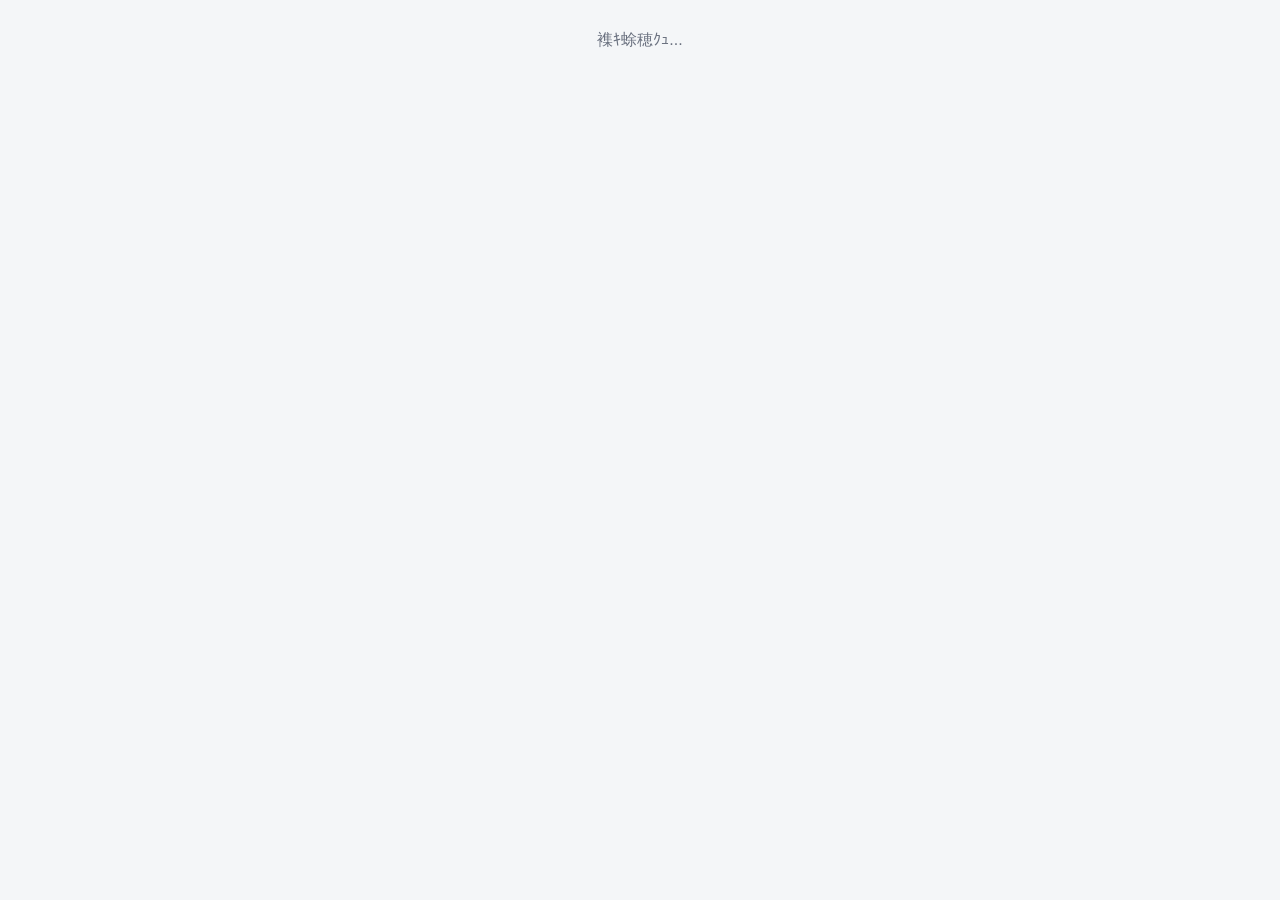
==== index.html @ fdea3d31 "Update SlotTracker 2026-10-07 01:52:30" ====
﻿<!DOCTYPE html>
<html lang="ja">
<head>
    <meta charset="utf-8" />
    <meta name="viewport" content="width=device-width, initial-scale=1.0, viewport-fit=cover" />
    <meta name="theme-color" content="#111827" />
    <meta name="apple-mobile-web-app-capable" content="yes" />
    <meta name="apple-mobile-web-app-status-bar-style" content="default" />
    <meta name="apple-mobile-web-app-title" content="蜿取髪邂｡逅・ />
    <title>譛溷ｾ・､繝ｻ蜿取髪邂｡逅・/title>
    <base href="/slot-tracker.github.io/" />
    <link rel="stylesheet" href="css/app.css" />
    <link href="manifest.json" rel="manifest" />
    <link rel="apple-touch-icon" sizes="192x192" href="icon-192.png" />
    <link rel="apple-touch-icon" sizes="512x512" href="icon-512.png" />
</head>
<body>
    <div id="app"><div class="boot">襍ｷ蜍穂ｸｭ...</div></div>
    <div id="blazor-error-ui">繧ｨ繝ｩ繝ｼ縺檎匱逕溘＠縺ｾ縺励◆縲・a href="." class="reload">蜀崎ｪｭ縺ｿ霎ｼ縺ｿ</a></div>
    <script>
        // 襍ｷ蜍募､ｱ謨玲凾縺ｫ縲瑚ｵｷ蜍穂ｸｭ...縲阪・縺ｾ縺ｾ蝗ｺ縺ｾ繧峨↑縺・ｈ縺・∵怙菴朱剞縺ｮ險ｺ譁ｭ陦ｨ遉ｺ繧定｡後≧縲・        window.addEventListener('error', event => {
            const boot = document.querySelector('#app .boot');
            if (boot) boot.textContent = '襍ｷ蜍輔お繝ｩ繝ｼ: ' + (event.message || 'JavaScript縺ｮ隱ｭ縺ｿ霎ｼ縺ｿ縺ｫ螟ｱ謨励＠縺ｾ縺励◆');
        });
        window.addEventListener('unhandledrejection', event => {
            const boot = document.querySelector('#app .boot');
            if (boot) boot.textContent = '襍ｷ蜍輔お繝ｩ繝ｼ: ' + (event.reason?.message || event.reason || '蛻晄悄蛹悶↓螟ｱ謨励＠縺ｾ縺励◆');
        });
        setTimeout(() => {
            const boot = document.querySelector('#app .boot');
            if (boot && boot.textContent.includes('襍ｷ蜍穂ｸｭ')) {
                boot.innerHTML = '襍ｷ蜍輔↓譎る俣縺後°縺九▲縺ｦ縺・∪縺吶・br><button onclick="location.reload()">蜀崎ｪｭ縺ｿ霎ｼ縺ｿ</button>';
            }
        }, 12000);
    </script>
    <script src="js/appDb.js"></script>
    <script src="_framework/blazor.webassembly.js"></script>
    <script>
        if ('serviceWorker' in navigator) {
            navigator.serviceWorker.register('service-worker.js', { updateViaCache: 'none' });
        }
    </script>
</body>
</html>
---- css/app.css ----
:root{font-family:-apple-system,BlinkMacSystemFont,"Segoe UI",sans-serif;color:#111827;background:#f4f6f8;font-synthesis:none;-webkit-text-size-adjust:100%}*{box-sizing:border-box}body{margin:0;background:#f4f6f8;color:#111827;-webkit-font-smoothing:antialiased;overscroll-behavior-y:none}button,input,select,textarea{font:inherit;font-size:16px;-webkit-tap-highlight-color:transparent}button,a{touch-action:manipulation}.app-shell{min-height:100vh;min-height:100svh;padding-bottom:calc(82px + env(safe-area-inset-bottom))}.topbar{position:sticky;top:0;z-index:10;background:#111827;color:#fff;padding:calc(12px + env(safe-area-inset-top)) 16px 12px}.app-title{font-weight:800;font-size:17px}.app-subtitle{font-size:11px;opacity:.7;margin-top:1px}.main-content{width:min(760px,100%);margin:0 auto;padding:16px}.page-title{font-size:24px;margin:4px 0 14px}.panel{background:#fff;border:1px solid #e5e7eb;border-radius:18px;padding:16px;margin-bottom:14px}.panel h2{font-size:18px;margin:0 0 12px}.hero-panel h2{font-size:23px;margin:2px 0 4px}.eyebrow{font-size:12px;font-weight:700;color:#6b7280;text-transform:uppercase;letter-spacing:.06em}.muted{color:#6b7280}.small{font-size:12px}.center{text-align:center}.row-between{display:flex;justify-content:space-between;align-items:center}.gap{gap:12px}.right{display:flex;align-items:center;gap:10px}.form-grid{display:grid;grid-template-columns:1fr 1fr;gap:12px}.field{display:flex;flex-direction:column;gap:6px;min-width:0}.field.full{grid-column:1/-1}.field span{font-size:13px;font-weight:700;color:#374151}.field input,.field select,.field textarea,.form-grid input,.form-grid select,.form-grid textarea{width:100%;min-height:46px;border:1px solid #d1d5db;border-radius:12px;padding:10px 12px;background:#fff;color:#111827}.field textarea{resize:vertical}.primary,.secondary,.danger,.button{display:inline-flex;align-items:center;justify-content:center;min-height:44px;border-radius:12px;padding:10px 14px;text-decoration:none;font-weight:700;border:0;cursor:pointer}.primary{background:#111827;color:#fff}.secondary{background:#fff;color:#111827;border:1px solid #d1d5db}.danger{background:#b91c1c;color:#fff}.compact{min-height:38px;padding:7px 10px;font-size:13px}.big-action{width:100%;min-height:52px;margin-top:14px}.secondary:disabled{opacity:.45}.status-message{padding:10px 12px;border-radius:10px;margin:10px 0;font-size:14px}.status-message.ok{background:#ecfdf5;color:#065f46}.status-message.error{background:#fef2f2;color:#991b1b}.kpi-grid{display:grid;gap:8px;margin-top:14px}.kpi-grid.two{grid-template-columns:1fr 1fr}.kpi-grid.three{grid-template-columns:repeat(3,1fr)}.kpi{background:#f9fafb;border-radius:12px;padding:11px;min-width:0}.kpi span{display:block;color:#6b7280;font-size:11px;margin-bottom:4px}.kpi strong{display:block;font-size:16px;overflow-wrap:anywhere}.kpi.emphasis strong{font-size:21px}.compact-kpis{margin:12px 0}.active-play{border-color:#9ca3af}.badge{font-size:11px;background:#f3f4f6;border-radius:999px;padding:5px 8px;color:#4b5563}.stack-list{display:flex;flex-direction:column;gap:8px}.list-card{display:flex;justify-content:space-between;align-items:center;gap:12px;border:1px solid #e5e7eb;border-radius:12px;padding:12px;color:#111827;text-decoration:none;background:#fff}.list-card.no-link{cursor:default}.empty{padding:18px;text-align:center;color:#6b7280;background:#f9fafb;border-radius:12px}.history-card summary{cursor:pointer;list-style:none}.history-card summary::-webkit-details-marker{display:none}.details-body{border-top:1px solid #e5e7eb;margin-top:14px;padding-top:14px;display:flex;flex-direction:column;gap:9px}.money{white-space:nowrap;font-weight:800}.plus{color:#047857}.minus{color:#b91c1c}.filter-grid{display:grid;grid-template-columns:1fr 1fr;gap:10px;margin-bottom:10px}.danger-zone{border-color:#fecaca}.calc-preview{display:grid;grid-template-columns:repeat(3,1fr);gap:8px;margin-top:14px}.calc-preview>div{background:#f9fafb;padding:10px;border-radius:10px}.calc-preview span{display:block;font-size:11px;color:#6b7280}.calc-preview strong{display:block;margin-top:4px}.month-switcher{display:flex;align-items:center;justify-content:space-between;margin-bottom:12px}.icon-button{width:44px;height:44px;border-radius:12px;border:1px solid #d1d5db;background:#fff;font-size:28px}.calendar-grid{display:grid;grid-template-columns:repeat(7,1fr);gap:4px}.calendar-grid.weekday{margin-bottom:5px;text-align:center;font-size:11px;color:#6b7280}.calendar-day{min-width:0;min-height:68px;border:1px solid #e5e7eb;border-radius:9px;background:#fff;padding:5px;display:flex;flex-direction:column;align-items:flex-start;gap:3px}.calendar-day.blank{border:0;background:transparent}.calendar-day.selected{outline:2px solid #111827}.day-number{font-size:12px;font-weight:700}.day-money{font-size:10px;font-weight:800;max-width:100%;overflow:hidden}.day-count{font-size:9px;color:#6b7280}.table-scroll{overflow-x:auto}.data-table{width:100%;border-collapse:collapse;white-space:nowrap;font-size:13px}.data-table th,.data-table td{padding:9px 8px;border-bottom:1px solid #e5e7eb;text-align:right}.data-table th:first-child,.data-table td:first-child{text-align:left}.data-table tfoot th{border-top:2px solid #d1d5db}.chart-wrap{width:100%;margin-top:10px}.chart-wrap svg{width:100%;height:auto;display:block;background:#f9fafb;border-radius:12px}.zero-line{stroke:#d1d5db;stroke-width:1}.chart-line{fill:none;stroke-width:3;stroke-linecap:round;stroke-linejoin:round}.chart-line.actual,.legend-line.actual{stroke:#111827;background:#111827}.chart-line.expected,.legend-line.expected{stroke:#9ca3af;background:#9ca3af;stroke-dasharray:5 4}.legend{display:flex;gap:16px;font-size:12px;color:#6b7280;margin-top:8px}.legend span{display:flex;align-items:center;gap:5px}.legend-line{display:inline-block;width:18px;height:3px}.time-bar{height:16px;border-radius:999px;background:#e5e7eb;overflow:hidden;margin:12px 0}.time-bar span{display:block;height:100%;background:#111827;border-radius:999px}.bar-row{margin-top:14px}.bar-label{display:flex;justify-content:space-between;gap:10px;font-size:13px}.bar-track{height:9px;border-radius:99px;background:#f3f4f6;margin-top:6px;overflow:hidden}.bar-track span{display:block;height:100%;border-radius:99px}.bar-positive{background:#4b5563}.bar-negative{background:#9ca3af}.bottom-nav{position:fixed;left:0;right:0;bottom:0;z-index:20;display:grid;grid-template-columns:repeat(5,1fr);padding:7px max(8px,env(safe-area-inset-right)) calc(7px + env(safe-area-inset-bottom)) max(8px,env(safe-area-inset-left));background:#fff;border-top:1px solid #e5e7eb}.bottom-nav a{min-height:50px;color:#6b7280;text-decoration:none;display:flex;flex-direction:column;align-items:center;justify-content:center;gap:2px;border-radius:10px}.bottom-nav a.active{color:#111827;background:#f3f4f6}.bottom-nav a span{font-size:19px}.bottom-nav small{font-size:10px}.boot{padding:30px;text-align:center;color:#6b7280}#blazor-error-ui{display:none;position:fixed;bottom:0;left:0;right:0;background:#fef2f2;color:#991b1b;padding:12px;z-index:99}@media(max-width:420px){.main-content{padding:12px}.form-grid{grid-template-columns:1fr}.field.full{grid-column:auto}.kpi-grid.three{grid-template-columns:repeat(3,1fr)}.kpi{padding:9px}.kpi strong{font-size:14px}.calendar-day{min-height:60px;padding:4px}.calc-preview{grid-template-columns:1fr}}

input[type="date"],input[type="datetime-local"],input[type="month"],input[type="time"]{min-width:0;max-width:100%}
.machine-picker{position:relative;min-width:0}.machine-picker>input{width:100%;min-height:46px;border:1px solid #d1d5db;border-radius:12px;padding:10px 12px;background:#fff;color:#111827}.machine-suggestions{margin-top:6px;border:1px solid #d1d5db;border-radius:12px;background:#fff;overflow:hidden}.machine-suggestions button{display:block;width:100%;min-height:46px;padding:10px 12px;border:0;border-bottom:1px solid #f3f4f6;background:#fff;color:#111827;text-align:left}.machine-suggestions button:last-child{border-bottom:0}.machine-suggestions button:active{background:#f3f4f6}
@media (prefers-reduced-motion:no-preference){.primary,.secondary,.danger,.button,.icon-button,.calendar-day,.bottom-nav a{transition:transform .08s ease,background-color .12s ease,opacity .12s ease}.primary:active,.secondary:active,.danger:active,.button:active,.icon-button:active,.calendar-day:active,.bottom-nav a:active{transform:scale(.985)}}

/* Lazy master pickers: iPhone-friendly, no datalist dependency */
.shop-picker,.machine-picker{position:relative;min-width:0}
.shop-picker>input,.machine-picker>input{width:100%;min-height:46px;border:1px solid #d1d5db;border-radius:12px;padding:10px 12px;background:#fff;color:#111827}
.prefecture-tabs{display:grid;grid-template-columns:1fr 1fr;gap:8px;margin-bottom:8px}
.prefecture-tabs button{min-height:44px;border:1px solid #d1d5db;border-radius:11px;background:#fff;font-weight:700;color:#374151}
.prefecture-tabs button.selected{background:#111827;color:#fff;border-color:#111827}
.picker-note{font-size:12px;color:#6b7280;margin-top:6px}
.picker-suggestions,.machine-suggestions{margin-top:6px;border:1px solid #d1d5db;border-radius:12px;background:#fff;overflow:hidden;max-height:320px;overflow-y:auto;-webkit-overflow-scrolling:touch}
.picker-suggestions button,.machine-suggestions button{display:block;width:100%;min-height:48px;padding:10px 12px;border:0;border-bottom:1px solid #f3f4f6;background:#fff;color:#111827;text-align:left}
.picker-suggestions button:last-child,.machine-suggestions button:last-child{border-bottom:0}
.picker-suggestions button:active,.machine-suggestions button:active{background:#f3f4f6}

/* Recent shop/machine history shown above normal search results. */
.picker-section-title{margin-top:10px;margin-bottom:6px;font-size:12px;font-weight:800;color:#374151}
.recent-picker-list{display:flex;gap:8px;overflow-x:auto;padding:1px 1px 5px;scrollbar-width:none;-webkit-overflow-scrolling:touch}
.recent-picker-list::-webkit-scrollbar{display:none}
.recent-picker-list button{flex:0 0 auto;max-width:min(270px,82vw);min-height:46px;border:1px solid #d1d5db;border-radius:12px;background:#f9fafb;color:#111827;padding:8px 11px;text-align:left;display:grid;grid-template-columns:minmax(0,1fr) auto;align-items:center;gap:9px}
.recent-picker-main{overflow:hidden;text-overflow:ellipsis;white-space:nowrap;font-weight:700}
.recent-picker-meta{font-size:11px;color:#6b7280;white-space:nowrap}
.recent-picker-list button:active{background:#f3f4f6;transform:scale(.985)}

.file-import-row {
    margin-top: 12px;
}

.secondary-link {
    display: inline-flex;
    min-height: 44px;
    align-items: center;
    padding: 0 14px;
    border: 1px solid var(--border, #d8dee9);
    border-radius: 12px;
    text-decoration: none;
    font-weight: 600;
}

/* =========================================================
   Responsive layout 2026-10-06
   Mobile: bottom navigation / one-column forms
   Desktop: left navigation / wider content
   ========================================================= */
html,body,#app{width:100%;max-width:100%;min-height:100%;overflow-x:hidden}
main,section,form,details,summary,.app-shell,.main-content{min-width:0}
img,svg,canvas{max-width:100%}
.row-between>*{min-width:0}
input,select,textarea,button{max-width:100%}
input[type="file"]{display:block;width:100%;max-width:100%;overflow:hidden}

/* iPhone / smartphone */
@media (max-width:767px){
    .app-shell{width:100%;padding-bottom:calc(76px + env(safe-area-inset-bottom));}
    .topbar{padding:calc(10px + env(safe-area-inset-top)) max(12px,env(safe-area-inset-right)) 10px max(12px,env(safe-area-inset-left));}
    .app-title{font-size:16px}.app-subtitle{font-size:10px}
    .main-content{width:100%;max-width:none;margin:0;padding:12px max(12px,env(safe-area-inset-right)) 14px max(12px,env(safe-area-inset-left));}
    .page-title{font-size:22px;margin:3px 0 12px;}
    .panel{width:100%;max-width:100%;overflow:hidden;border-radius:14px;padding:13px;margin-bottom:11px;}
    .panel h2{font-size:17px;overflow-wrap:anywhere}.hero-panel h2{font-size:21px;overflow-wrap:anywhere}

    .row-between{align-items:flex-start;flex-wrap:wrap;gap:8px;}
    .row-between>.right{width:100%;justify-content:flex-start;}
    .right{flex-wrap:wrap;}

    .form-grid,.filter-grid{grid-template-columns:minmax(0,1fr);gap:10px;}
    .field.full{grid-column:auto;}
    .field,.field input,.field select,.field textarea,.form-grid input,.form-grid select,.form-grid textarea{min-width:0;max-width:100%;}
    input[type="date"],input[type="datetime-local"],input[type="month"],input[type="time"]{display:block;width:100%;min-width:0;max-width:100%;-webkit-appearance:none;appearance:none;}

    .kpi-grid.two{grid-template-columns:repeat(2,minmax(0,1fr));}
    .kpi-grid.three{grid-template-columns:repeat(3,minmax(0,1fr));}
    .kpi{min-width:0;padding:8px;overflow:hidden;}
    .kpi span{font-size:10px;white-space:normal;}
    .kpi strong{font-size:clamp(12px,3.6vw,15px);line-height:1.25;white-space:normal;overflow-wrap:anywhere;}
    .kpi.emphasis strong{font-size:18px;}

    .list-card{align-items:flex-start;padding:10px;min-width:0;}
    .list-card>div{min-width:0;overflow:hidden;}
    .list-card strong,.list-card .muted{overflow-wrap:anywhere;}
    .money{white-space:normal;text-align:right;}

    .calendar-grid{gap:2px;}
    .calendar-day{min-height:56px;padding:3px;border-radius:7px;overflow:hidden;}
    .day-number{font-size:11px}.day-money{font-size:9px;white-space:nowrap}.day-count{font-size:8px;}

    .calc-preview{grid-template-columns:minmax(0,1fr);}
    .table-scroll{width:100%;max-width:100%;overflow-x:auto;-webkit-overflow-scrolling:touch;}

    .picker-suggestions,.machine-suggestions{max-height:min(42vh,300px);}
    .recent-picker-list button{max-width:78vw;}
    .prefecture-tabs{grid-template-columns:repeat(2,minmax(0,1fr));}

    .primary,.secondary,.danger,.button,.secondary-link{max-width:100%;white-space:normal;text-align:center;}
    .big-action{width:100%;}
    .file-import-row{overflow:hidden;}

    .bottom-nav{grid-template-columns:repeat(5,minmax(0,1fr));padding:6px max(5px,env(safe-area-inset-right)) calc(5px + env(safe-area-inset-bottom)) max(5px,env(safe-area-inset-left));}
    .bottom-nav a{min-width:0;min-height:48px;padding:3px 1px;}
    .bottom-nav a span{font-size:18px;line-height:1}.bottom-nav small{font-size:9px;white-space:nowrap;}

    .desktop-panel-grid{display:block;}
}

/* Very narrow iPhone widths */
@media (max-width:360px){
    .main-content{padding-left:9px;padding-right:9px;}
    .panel{padding:11px;}
    .kpi-grid.three{grid-template-columns:repeat(2,minmax(0,1fr));}
    .kpi-grid.three>.kpi:last-child:nth-child(odd){grid-column:1/-1;}
    .bottom-nav small{font-size:8px;}
}

/* PC / tablet landscape */
@media (min-width:768px){
    .app-shell{
        min-height:100vh;
        padding-bottom:0;
        display:grid;
        grid-template-columns:210px minmax(0,1fr);
        grid-template-rows:auto 1fr;
        background:linear-gradient(90deg,#111827 0,#111827 210px,#f4f6f8 210px,#f4f6f8 100%);
    }
    .topbar{
        grid-column:1;
        grid-row:1;
        position:sticky;
        top:0;
        align-self:start;
        min-height:88px;
        padding:22px 18px 14px;
        background:#111827;
        border:0;
    }
    .app-title{font-size:18px}.app-subtitle{font-size:11px}
    .bottom-nav{
        grid-column:1;
        grid-row:2;
        position:sticky;
        left:auto;right:auto;bottom:auto;top:88px;
        align-self:start;
        width:210px;
        height:calc(100vh - 88px);
        display:flex;
        flex-direction:column;
        gap:6px;
        padding:10px 12px 20px;
        background:#111827;
        border:0;
    }
    .bottom-nav a{
        min-height:48px;
        display:grid;
        grid-template-columns:30px 1fr;
        align-items:center;
        justify-content:start;
        text-align:left;
        padding:8px 12px;
        color:#cbd5e1;
        border-radius:11px;
    }
    .bottom-nav a span{font-size:19px;text-align:center;}
    .bottom-nav small{font-size:13px;font-weight:700;}
    .bottom-nav a.active{background:#fff;color:#111827;}

    .main-content{
        grid-column:2;
        grid-row:1/3;
        width:min(1120px,100%);
        max-width:none;
        margin:0 auto;
        padding:28px 34px 48px;
    }
    .page-title{font-size:29px;margin:2px 0 18px;}
    .panel{border-radius:16px;padding:18px 20px;margin-bottom:16px;}
    .form-grid{grid-template-columns:repeat(2,minmax(0,1fr));gap:14px 16px;}
    .filter-grid{grid-template-columns:repeat(2,minmax(0,1fr));}
    .kpi-grid.two{grid-template-columns:repeat(2,minmax(0,1fr));}
    .kpi-grid.three{grid-template-columns:repeat(3,minmax(0,1fr));}
    .desktop-panel-grid{display:grid;grid-template-columns:repeat(2,minmax(0,1fr));gap:16px;align-items:start;}
    .desktop-panel-grid>.panel{margin:0;height:100%;}
    .desktop-panel-grid>.danger-zone{grid-column:1/-1;height:auto;}
    .picker-suggestions,.machine-suggestions{max-height:360px;}
}

@media (min-width:1200px){
    .app-shell{grid-template-columns:230px minmax(0,1fr);background:linear-gradient(90deg,#111827 0,#111827 230px,#f4f6f8 230px,#f4f6f8 100%);}
    .bottom-nav{width:230px;}
    .main-content{width:min(1240px,100%);padding-left:42px;padding-right:42px;}
}

/* Prefecture first, then shop search. Scales cleanly when more prefectures are added. */
.prefecture-select{display:grid;grid-template-columns:auto minmax(0,1fr);align-items:center;gap:10px;margin-bottom:8px;min-width:0}
.prefecture-select span{font-size:13px;font-weight:800;color:#374151;white-space:nowrap}
.prefecture-select select{width:100%;min-width:0;min-height:46px;border:1px solid #d1d5db;border-radius:12px;padding:9px 36px 9px 12px;background:#fff;color:#111827;font-weight:700}
@media(max-width:767px){.prefecture-select{grid-template-columns:1fr;gap:5px}.prefecture-select select{min-height:48px}}

/* Analysis: total / yearly / monthly summaries */
.analysis-summary-grid{display:grid;grid-template-columns:1fr;gap:12px;margin-bottom:14px}
.analysis-summary-grid>.panel{margin-bottom:0}
.analysis-summary-card h2{margin:3px 0 0;font-size:18px}
.analysis-scope-tabs{display:grid;grid-template-columns:repeat(3,minmax(0,1fr));gap:8px;margin-top:12px}
.analysis-scope-tabs button{min-height:44px;border:1px solid #d1d5db;border-radius:11px;background:#fff;color:#374151;font-weight:800;cursor:pointer}
.analysis-scope-tabs button.selected{background:#111827;color:#fff;border-color:#111827}
@media(max-width:360px){.analysis-scope-tabs{gap:5px}.analysis-scope-tabs button{padding:8px 4px;font-size:14px}}
@media(min-width:900px){.analysis-summary-grid{grid-template-columns:repeat(3,minmax(0,1fr));align-items:stretch}.analysis-summary-grid>.panel{height:100%}}

/* SlotTracker v1.7 feature UI */
.status-message.warn{background:#fffbeb;color:#92400e}
.segmented-control{display:grid;gap:7px;margin-top:8px}.segmented-control.two{grid-template-columns:repeat(2,minmax(0,1fr))}.segmented-control.three{grid-template-columns:repeat(3,minmax(0,1fr))}.segmented-control button{min-height:44px;border:1px solid #d1d5db;border-radius:11px;background:#fff;color:#374151;font-weight:800}.segmented-control button.selected{background:#111827;color:#fff;border-color:#111827}.top-gap{margin-top:12px}.calc-preview.one{grid-template-columns:1fr}.button-row{display:grid;gap:8px;margin-top:12px}.button-row.two{grid-template-columns:repeat(2,minmax(0,1fr))}
.data-menu-grid{display:grid;grid-template-columns:1fr;gap:10px;margin-bottom:14px}.data-menu-card{display:flex;align-items:center;justify-content:space-between;gap:12px;background:#fff;border:1px solid #e5e7eb;border-radius:15px;padding:14px 16px;text-decoration:none;color:#111827}.data-menu-card div{min-width:0;display:flex;flex-direction:column;gap:3px}.data-menu-card strong{font-size:17px}.data-menu-card small{color:#6b7280;overflow-wrap:anywhere}.data-menu-card>span{font-size:23px;color:#9ca3af}.asset-total{display:flex;align-items:baseline;flex-wrap:wrap;gap:8px 12px;margin:8px 0}.asset-total strong{font-size:30px}.asset-total span{color:#6b7280;font-weight:700}
.money-chart svg{min-height:200px}.grid-line{stroke:#e5e7eb;stroke-width:1}.zero-line.strong{stroke:#6b7280;stroke-width:1.4}.axis-label{font-size:9px;fill:#6b7280}.axis-title{font-size:9px;font-weight:700;fill:#4b5563}.efficiency-kpis .kpi strong{font-size:15px}.efficiency-table th,.efficiency-table td{text-align:right}.efficiency-table th:first-child,.efficiency-table td:first-child{text-align:left}
.manual-list details summary{cursor:pointer;list-style:none}.manual-list details summary::-webkit-details-marker{display:none}.manual-list .details-body{line-height:1.7}.log-entry{border:1px solid #e5e7eb;border-radius:12px;background:#fff;overflow:hidden}.log-entry.error{border-color:#fecaca}.log-entry.warn{border-color:#fde68a}.log-entry summary{display:flex;justify-content:space-between;align-items:center;gap:10px;padding:11px;cursor:pointer;list-style:none}.log-entry summary::-webkit-details-marker{display:none}.log-detail{padding:0 11px 11px;border-top:1px solid #f3f4f6}.log-detail pre{white-space:pre-wrap;overflow-wrap:anywhere;font-size:11px;background:#f9fafb;padding:9px;border-radius:8px;max-height:280px;overflow:auto}
@media(min-width:768px){.data-menu-grid{grid-template-columns:repeat(2,minmax(0,1fr))}.efficiency-kpis{grid-template-columns:repeat(3,minmax(0,1fr))}}
@media(max-width:420px){.segmented-control button{padding:8px 4px;font-size:14px}.asset-total strong{font-size:25px}.efficiency-kpis{grid-template-columns:repeat(2,minmax(0,1fr))}.efficiency-kpis .kpi:last-child:nth-child(odd){grid-column:1/-1}}
.compact-field{min-width:150px;max-width:220px}.compact-field select{width:100%}
@media(max-width:640px){.compact-field{min-width:0;max-width:none;width:100%}}
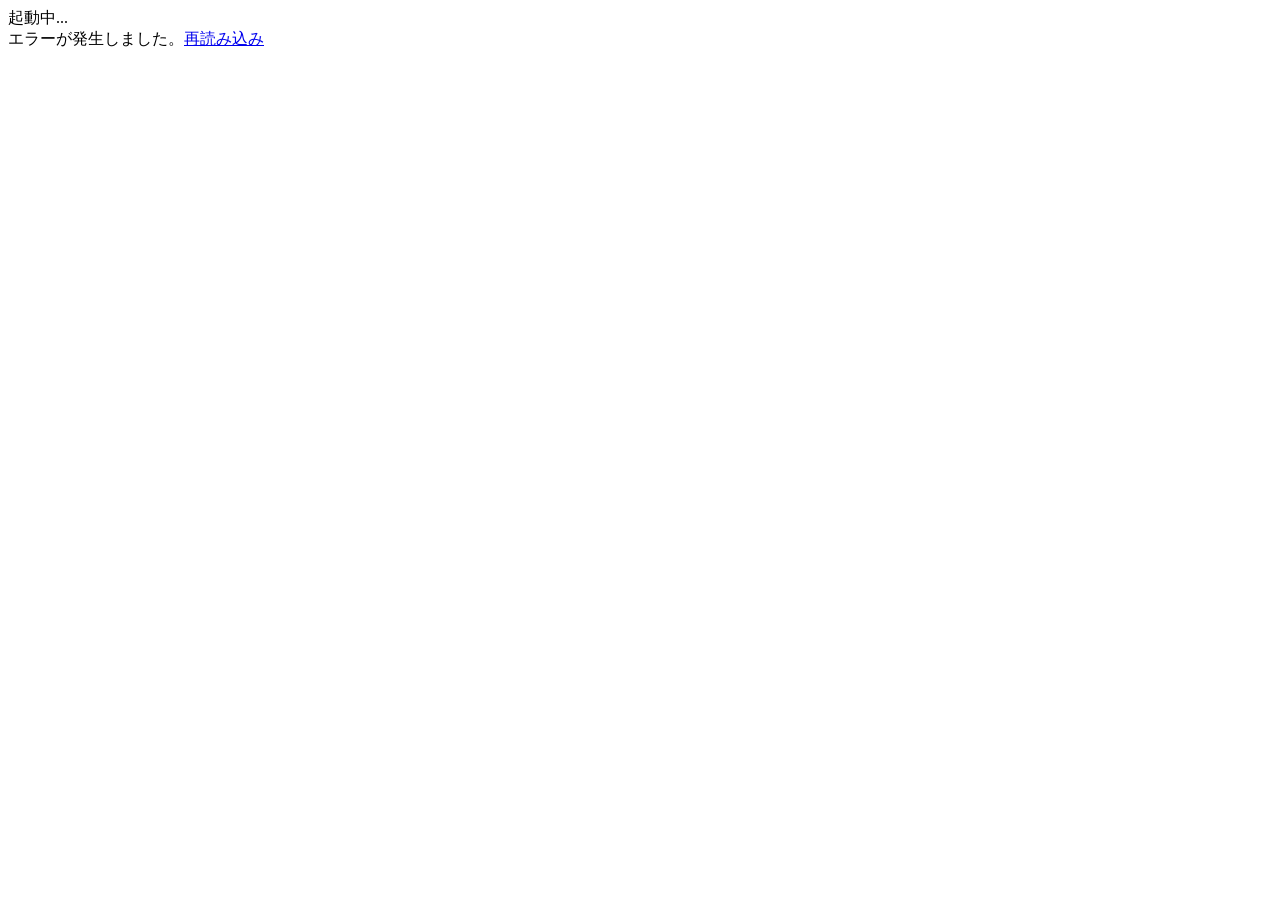
==== commit 94a15385: "Update SlotTracker 2026-10-07 02:09:07" ====
--- a/index.html
+++ b/index.html
@@ -1,4 +1,4 @@
-﻿<!DOCTYPE html>
+<!DOCTYPE html>
 <html lang="ja">
 <head>
     <meta charset="utf-8" />
@@ -6,8 +6,8 @@
     <meta name="theme-color" content="#111827" />
     <meta name="apple-mobile-web-app-capable" content="yes" />
     <meta name="apple-mobile-web-app-status-bar-style" content="default" />
-    <meta name="apple-mobile-web-app-title" content="蜿取髪邂｡逅・ />
-    <title>譛溷ｾ・､繝ｻ蜿取髪邂｡逅・/title>
+    <meta name="apple-mobile-web-app-title" content="収支管理" />
+    <title>期待値・収支管理</title>
     <base href="/slot-tracker.github.io/" />
     <link rel="stylesheet" href="css/app.css" />
     <link href="manifest.json" rel="manifest" />
@@ -15,21 +15,22 @@
     <link rel="apple-touch-icon" sizes="512x512" href="icon-512.png" />
 </head>
 <body>
-    <div id="app"><div class="boot">襍ｷ蜍穂ｸｭ...</div></div>
-    <div id="blazor-error-ui">繧ｨ繝ｩ繝ｼ縺檎匱逕溘＠縺ｾ縺励◆縲・a href="." class="reload">蜀崎ｪｭ縺ｿ霎ｼ縺ｿ</a></div>
+    <div id="app"><div class="boot">起動中...</div></div>
+    <div id="blazor-error-ui">エラーが発生しました。<a href="." class="reload">再読み込み</a></div>
     <script>
-        // 襍ｷ蜍募､ｱ謨玲凾縺ｫ縲瑚ｵｷ蜍穂ｸｭ...縲阪・縺ｾ縺ｾ蝗ｺ縺ｾ繧峨↑縺・ｈ縺・∵怙菴朱剞縺ｮ險ｺ譁ｭ陦ｨ遉ｺ繧定｡後≧縲・        window.addEventListener('error', event => {
+        // 起動失敗時に「起動中...」のまま固まらないよう、最低限の診断表示を行う。
+        window.addEventListener('error', event => {
             const boot = document.querySelector('#app .boot');
-            if (boot) boot.textContent = '襍ｷ蜍輔お繝ｩ繝ｼ: ' + (event.message || 'JavaScript縺ｮ隱ｭ縺ｿ霎ｼ縺ｿ縺ｫ螟ｱ謨励＠縺ｾ縺励◆');
+            if (boot) boot.textContent = '起動エラー: ' + (event.message || 'JavaScriptの読み込みに失敗しました');
         });
         window.addEventListener('unhandledrejection', event => {
             const boot = document.querySelector('#app .boot');
-            if (boot) boot.textContent = '襍ｷ蜍輔お繝ｩ繝ｼ: ' + (event.reason?.message || event.reason || '蛻晄悄蛹悶↓螟ｱ謨励＠縺ｾ縺励◆');
+            if (boot) boot.textContent = '起動エラー: ' + (event.reason?.message || event.reason || '初期化に失敗しました');
         });
         setTimeout(() => {
             const boot = document.querySelector('#app .boot');
-            if (boot && boot.textContent.includes('襍ｷ蜍穂ｸｭ')) {
-                boot.innerHTML = '襍ｷ蜍輔↓譎る俣縺後°縺九▲縺ｦ縺・∪縺吶・br><button onclick="location.reload()">蜀崎ｪｭ縺ｿ霎ｼ縺ｿ</button>';
+            if (boot && boot.textContent.includes('起動中')) {
+                boot.innerHTML = '起動に時間がかかっています。<br><button onclick="location.reload()">再読み込み</button>';
             }
         }, 12000);
     </script>
@@ -42,4 +43,3 @@
     </script>
 </body>
 </html>
-
